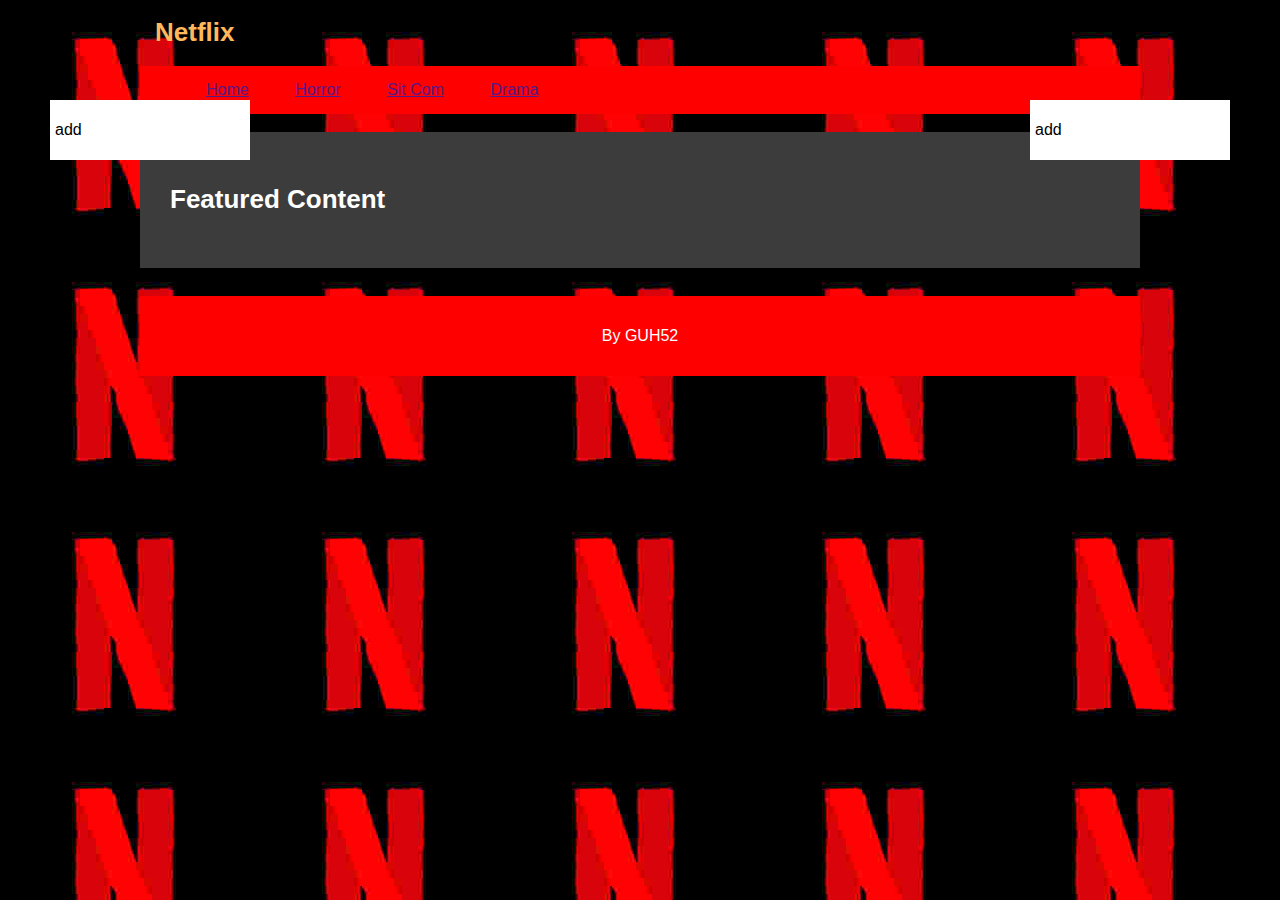
==== index.html @ da0dd963 "Update index.html" ====
<!DOCTYPE html>
<html>
      <head>
        <meta http-equiv="content-type" content="text/html; charset=UTF-8">
    	  <meta charset="utf-8">
    	  <title>Home</title>
    	  <link rel="stylesheet" href="assets/styles.css">
        <script src="assets/docs/jquery-3.3.1.js"></script>
        <script src="contentBuilder.js"></script>
        
  </head>
  <body>
        <section>
              <article>
                  <h1>Featured Content</h1>
              </article
        </section>
        <div id="asideLeft">
            <p>add</p>
        </div>
        <div id="asideRight">
            <p>add</p>
        </div>
  </body>
</html>
---- assets/styles.css ----
html { /*full page background styles*/
	background-color: #000000;
   	padding: 0;
	height: 100%;
	background-image: url("images/logo.jpg");
    	background-repeat: repeat;
	margin: auto;
}
/*title styles*/
header{
	margin: 10;
	padding: 0;
	padding-left: 20px;
	color: #ffb85b;
}

/*text styling*/
h1{
	margin:15;
	font-size:26px;
}

h2{
	margin:-5;
	font-size:20px;
}

body h1{
	margin-left:-15px;
	padding-left:0;
	padding-left:10px;
	font-size:26px;
}

body p{
	font-size:16px;
	font-weight: normal;
	padding:5px;
}

/*navigation menu styles*/
nav{
	margin: 0;
	padding: 0;
	line-height: 3em;
	background-color: #ff0000;
	position: -webkit-sticky;
	position: sticky;
}
nav ul{
	list-style-type: none;
	display: inline
}

nav li{
	display: inline;
	margin-left: 10px;
	padding:16px;
}

/*image styles(at the side and in line with text respectivly*/
img {
    border-radius: 20%;
	margin: 20px;
	float: right;
}

body{
	position: relative;
	font-family: arial;
	color: white; 
	font-size: 16px;
	width: 1000px;
	margin: auto;
}

section{
	position: relative;
	padding: 35px;
	font-size: 16px;
	width: 100%;
	margin: 0px;
	background-color: #3d3c3c;
	box-sizing: border-box;
}

article {
	width: 100%;
}

footer{
	//border-top: 2px solid #930000;
	position: static;
	text-align: center;
	width: 100%;
	margin-top: 10px;
	float: left;
	background-color: #ff0000;
	width: 100%;
	padding: 10px;
	height: auto%;
	box-sizing: border-box;
	left: 0;
	bottom: 0;
} 

#asideLeft{
	width: 200px;
	float: left;
	position: fixed;
	top: 100px;
	left: 50px;
	color: #000000;
	background-color: #ffffff;
}

#asideRight{
	width: 200px;
	float: right;
	position: fixed;
	top: 100px;
	right: 50px;
	color: #000000;
	background-color: #ffffff;
}
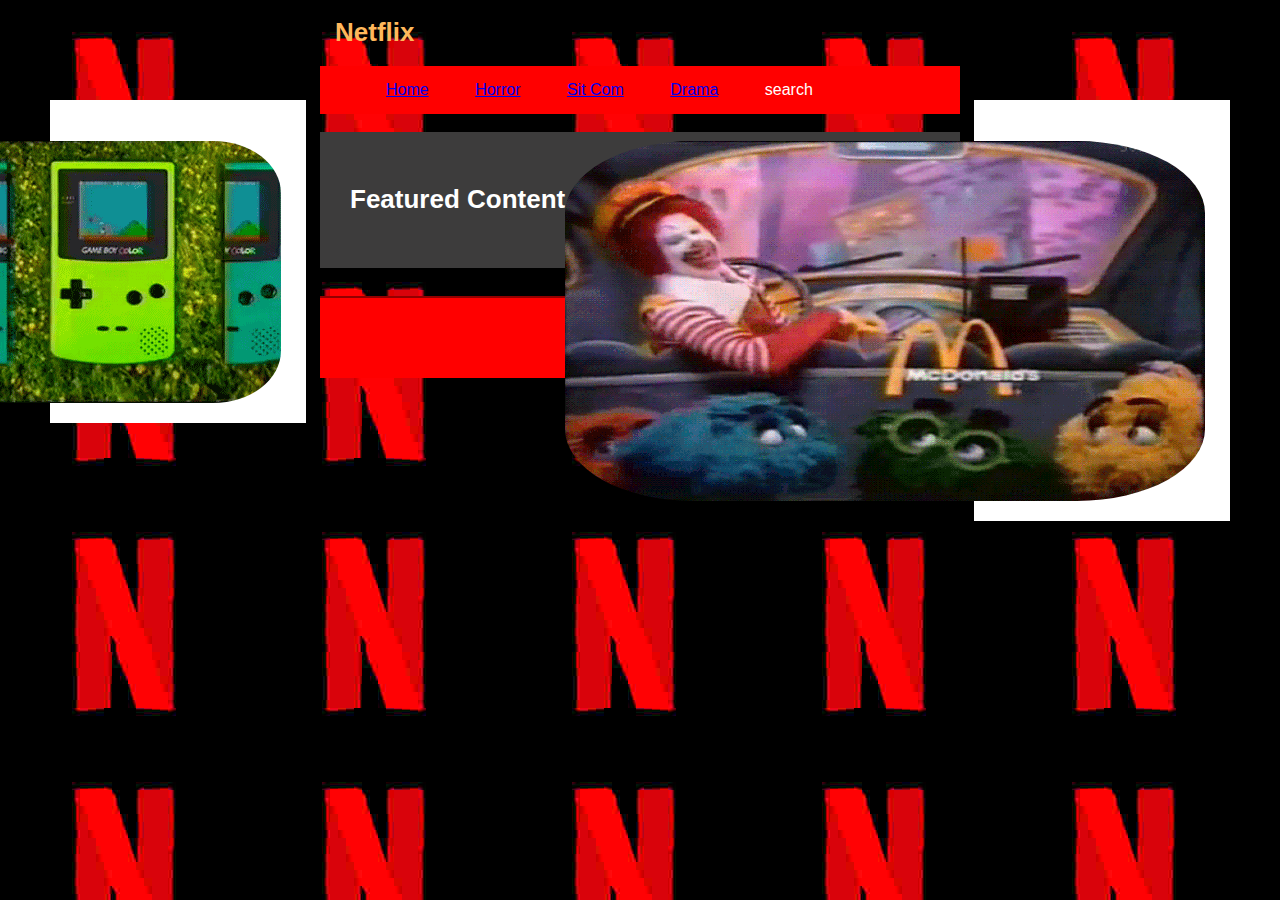
==== commit ed608dfd: "Update index.html" ====
--- a/index.html
+++ b/index.html
@@ -16,10 +16,10 @@
               </article
         </section>
         <div id="asideLeft">
-            <p>add</p>
+            <p><img src="assets/images/gameboy.gif" alt="Gameboy Ad"></p>
         </div>
         <div id="asideRight">
-            <p>add</p>
+            <p><img src="assets/images/mcdonalds.gif" alt="Mcdonalds Add"></p>
         </div>
   </body>
 </html>
--- a/assets/styles.css
+++ b/assets/styles.css
@@ -49,7 +49,7 @@
 }
 nav ul{
 	list-style-type: none;
-	display: inline
+	display: inline;
 }
 
 nav li{
@@ -70,7 +70,7 @@
 	font-family: arial;
 	color: white; 
 	font-size: 16px;
-	width: 1000px;
+	width: 50%;
 	margin: auto;
 }
 
@@ -89,7 +89,7 @@
 }
 
 footer{
-	//border-top: 2px solid #930000;
+	border-top: 2px solid #930000;
 	position: static;
 	text-align: center;
 	width: 100%;
@@ -98,14 +98,14 @@
 	background-color: #ff0000;
 	width: 100%;
 	padding: 10px;
-	height: auto%;
+	height: auto;
 	box-sizing: border-box;
 	left: 0;
 	bottom: 0;
 } 
 
 #asideLeft{
-	width: 200px;
+	width: 20%;
 	float: left;
 	position: fixed;
 	top: 100px;
@@ -115,7 +115,7 @@
 }
 
 #asideRight{
-	width: 200px;
+	width: 20%;
 	float: right;
 	position: fixed;
 	top: 100px;
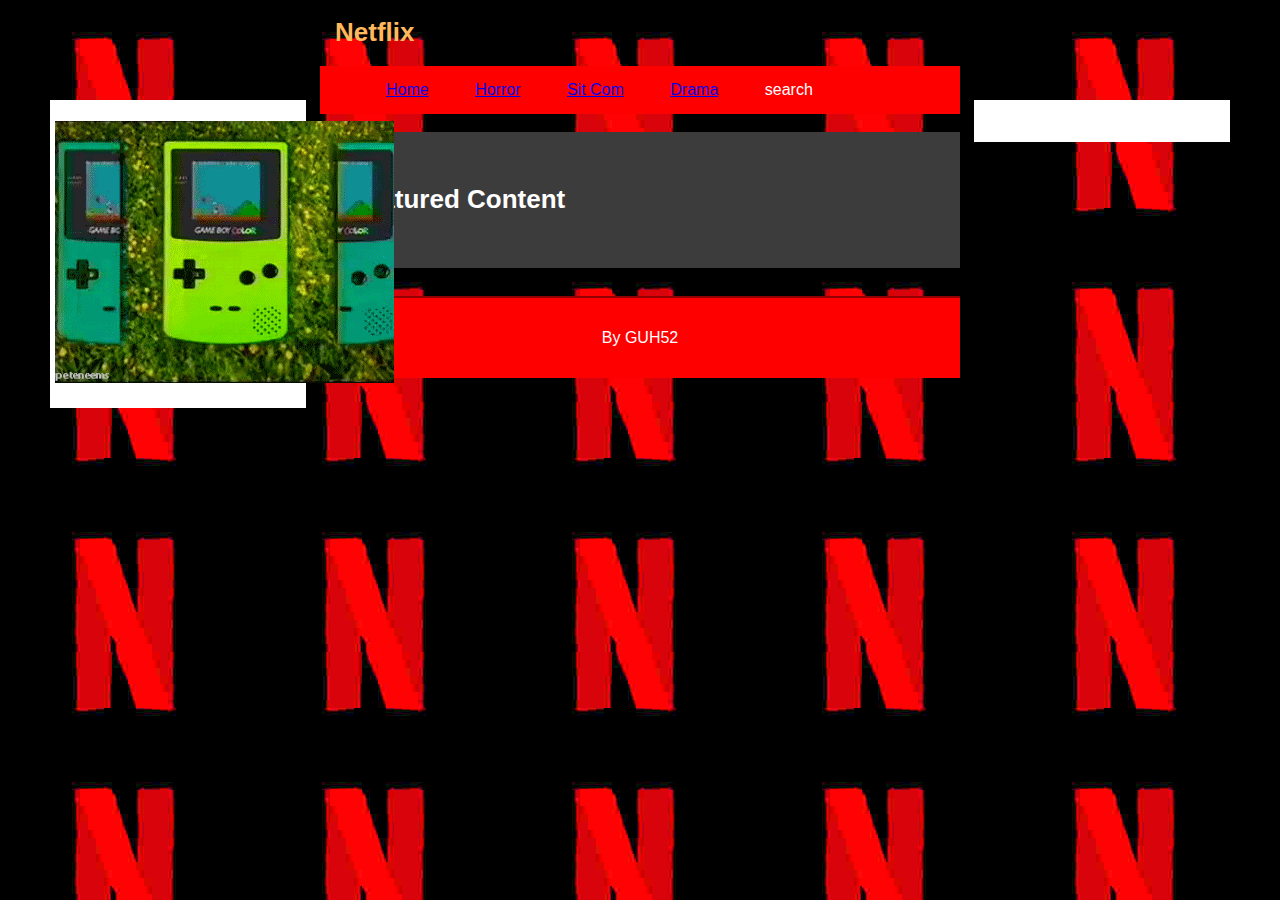
==== commit 66894696: "Update index.html" ====
--- a/index.html
+++ b/index.html
@@ -19,7 +19,7 @@
             <p><img src="assets/images/gameboy.gif" alt="Gameboy Ad"></p>
         </div>
         <div id="asideRight">
-            <p><img src="assets/images/mcdonalds.gif" alt="Mcdonalds Add"></p>
+            <p><img src="assets/images/mcdonalds.gif" alt="Mcdonalds Add" styles="width: 18%></p>
         </div>
   </body>
 </html>
--- a/assets/styles.css
+++ b/assets/styles.css
@@ -58,13 +58,6 @@
 	padding:16px;
 }
 
-/*image styles(at the side and in line with text respectivly*/
-img {
-    border-radius: 20%;
-	margin: 20px;
-	float: right;
-}
-
 body{
 	position: relative;
 	font-family: arial;
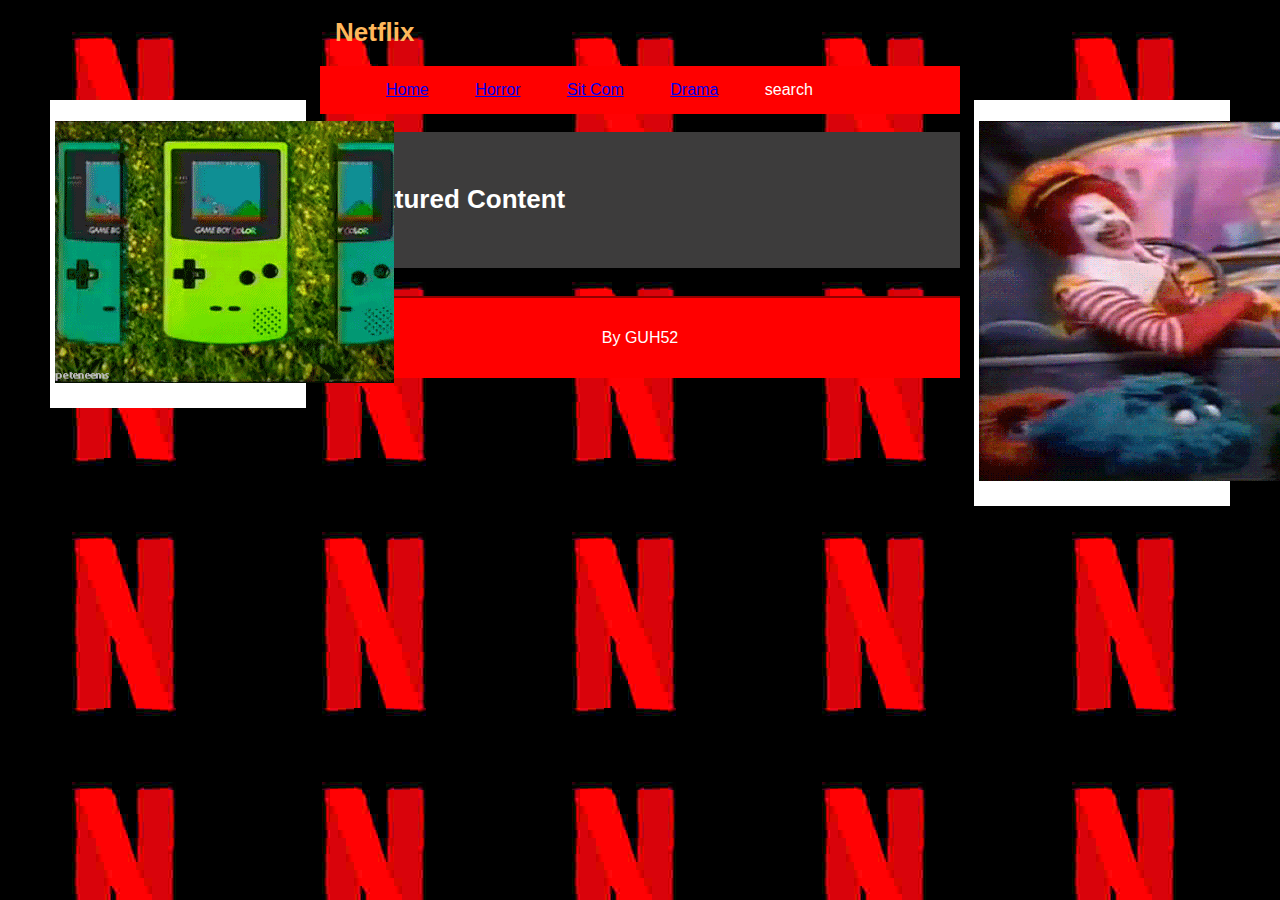
==== commit f0297155: "Update index.html" ====
--- a/index.html
+++ b/index.html
@@ -19,7 +19,7 @@
             <p><img src="assets/images/gameboy.gif" alt="Gameboy Ad"></p>
         </div>
         <div id="asideRight">
-            <p><img src="assets/images/mcdonalds.gif" alt="Mcdonalds Add" styles="width: 18%></p>
+            <p><img src="assets/images/mcdonalds.gif" alt="Mcdonalds Add" styles="width: 18%"></p>
         </div>
   </body>
 </html>
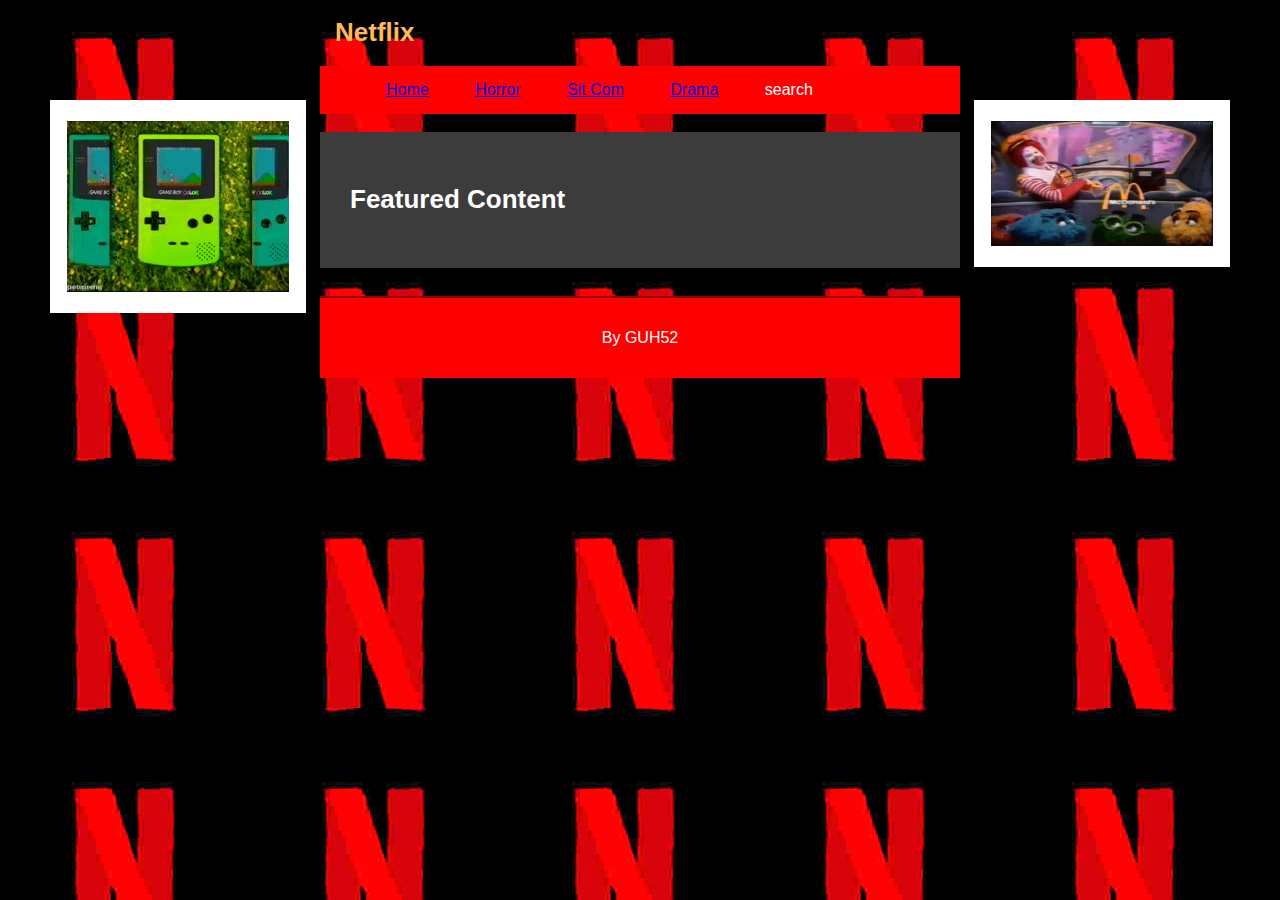
==== commit 02eb5aae: "Update index.html" ====
--- a/index.html
+++ b/index.html
@@ -19,7 +19,7 @@
             <p><img src="assets/images/gameboy.gif" alt="Gameboy Ad"></p>
         </div>
         <div id="asideRight">
-            <p><img src="assets/images/mcdonalds.gif" alt="Mcdonalds Add" styles="width: 18%"></p>
+            <p><img src="assets/images/mcdonalds.gif" alt="Mcdonalds Add"></p>
         </div>
   </body>
 </html>
--- a/assets/styles.css
+++ b/assets/styles.css
@@ -107,6 +107,25 @@
 	background-color: #ffffff;
 }
 
+
+#asideLeft img{
+	width: 90%;
+	height: auto;
+	margin-left: auto;
+	margin-right: auto;
+	text-align: center; 
+	display: block;
+}
+
+#asideRight img{
+	width: 90%;
+	height: auto;
+	margin-left: auto;
+	margin-right: auto;
+	text-align: center; 
+	display: block;
+}
+
 #asideRight{
 	width: 20%;
 	float: right;
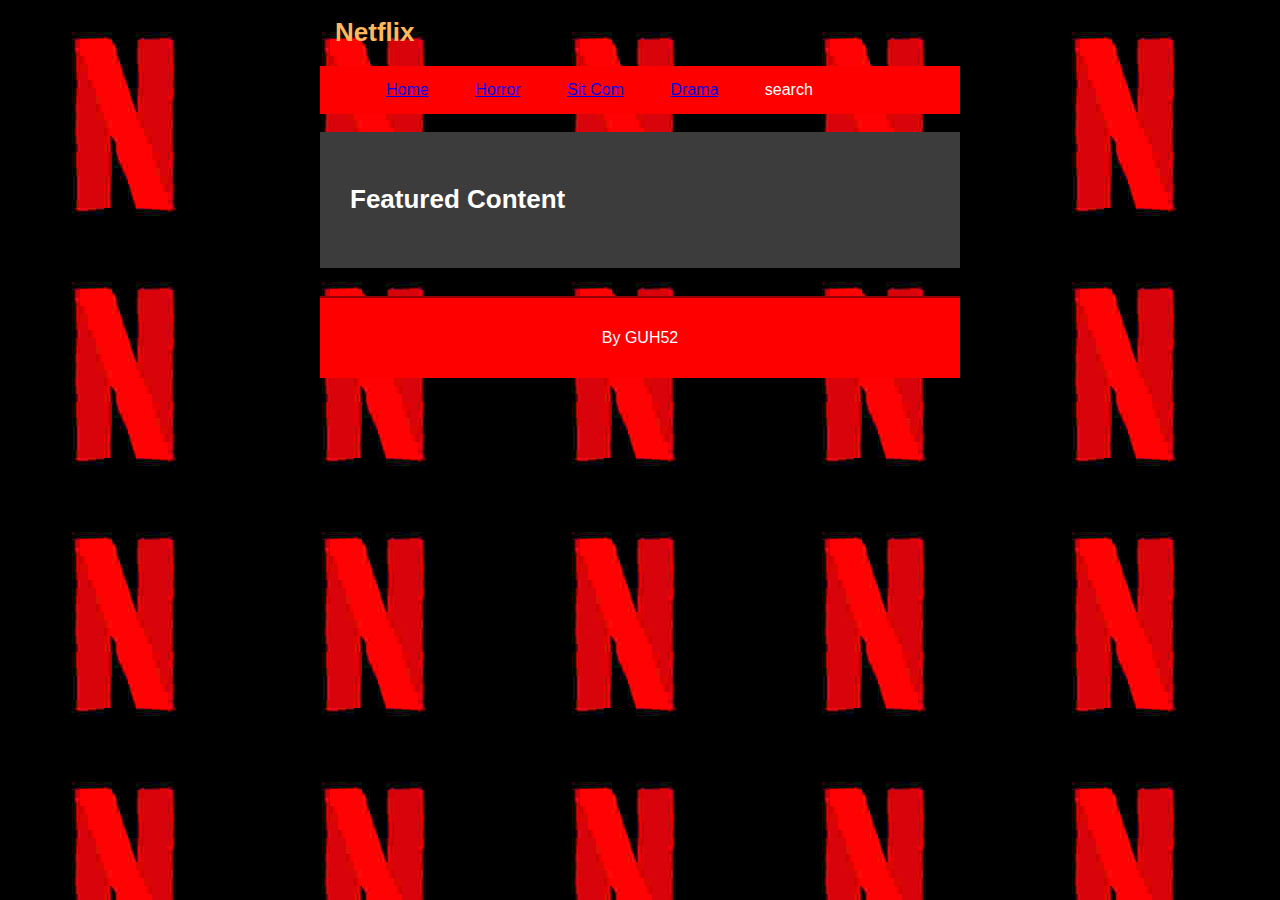
==== commit b4d8bf20: "Update index.html" ====
--- a/index.html
+++ b/index.html
@@ -15,11 +15,5 @@
                   <h1>Featured Content</h1>
               </article
         </section>
-        <div id="asideLeft">
-            <p><img src="assets/images/gameboy.gif" alt="Gameboy Ad"></p>
-        </div>
-        <div id="asideRight">
-            <p><img src="assets/images/mcdonalds.gif" alt="Mcdonalds Add"></p>
-        </div>
   </body>
 </html>
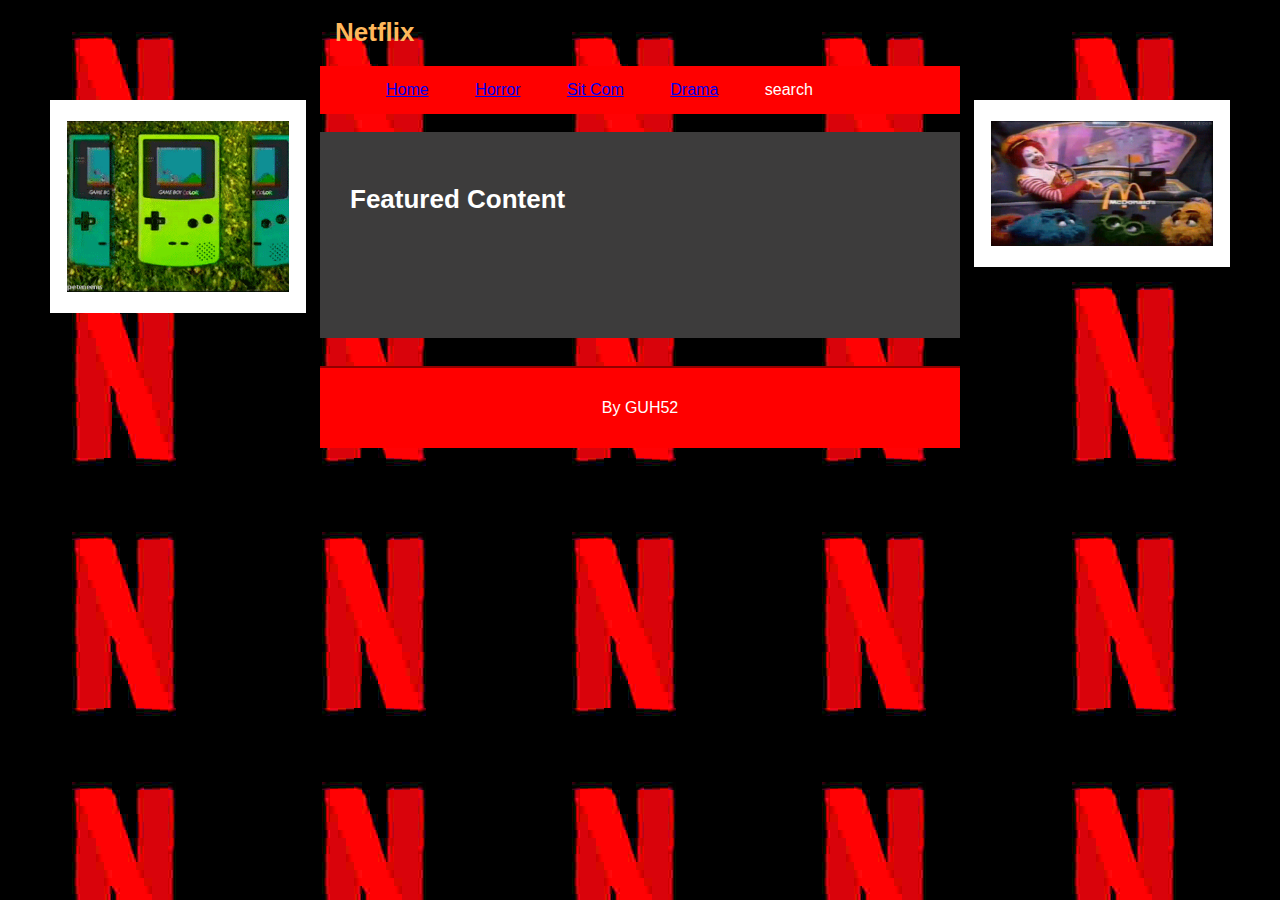
==== commit ba89a254: "Update index.html" ====
--- a/index.html
+++ b/index.html
@@ -13,7 +13,7 @@
         <section>
               <article>
                   <h1>Featured Content</h1>
-              </article
+              </article>
         </section>
   </body>
 </html>
